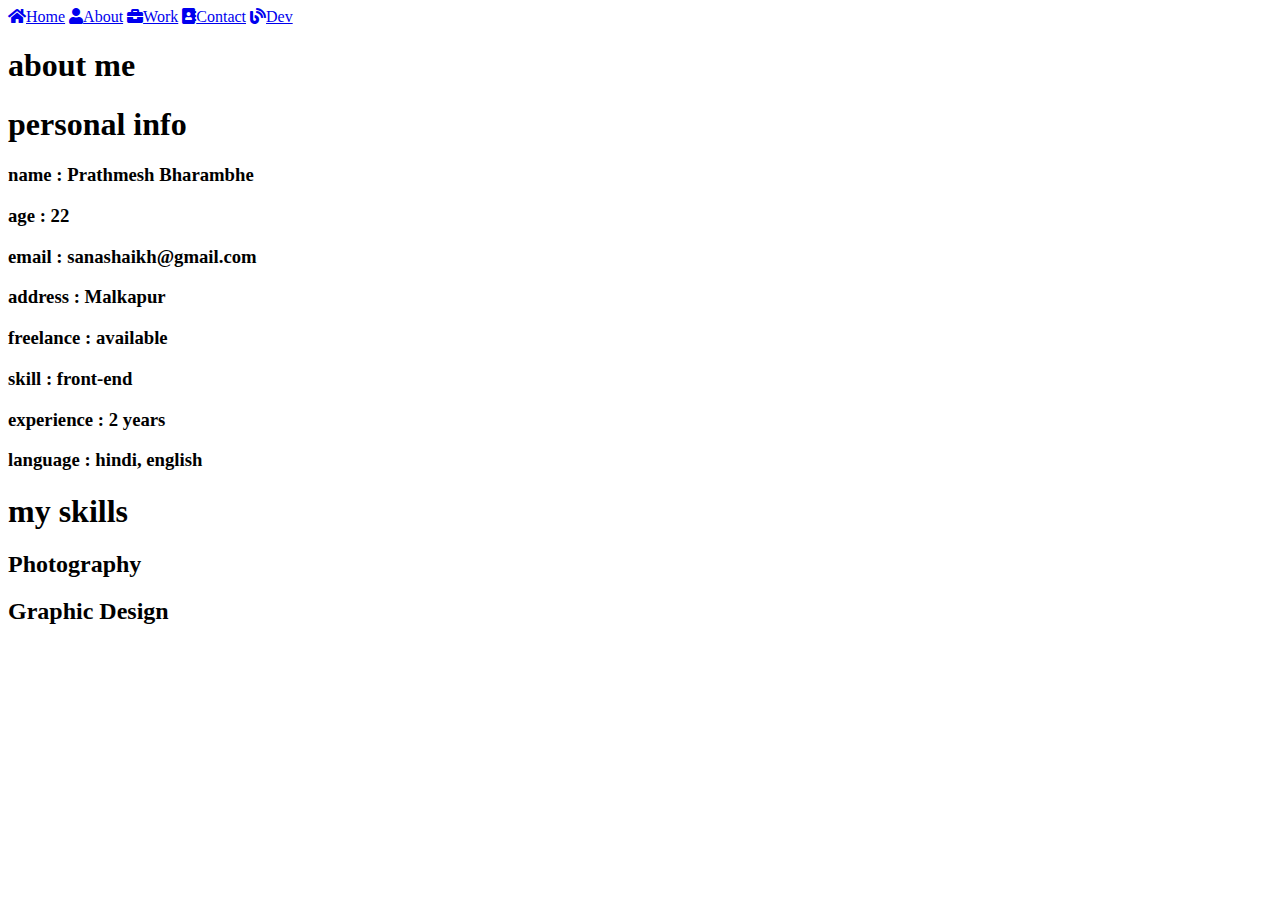
==== about.html @ e3508b48 "Add files via upload" ====
<!DOCTYPE html>
<html lang="en">
<head>
  <link rel="icon" href="images/logo.png" type="image/png">
    <meta charset="UTF-8">
    <meta http-equiv="X-UA-Compatible" content="IE=edge">
    <meta name="viewport" content="width=device-width, initial-scale=1.0">
    <title>Prathmesh Bharambe | About</title>

    <!-- font awesome cdn link  -->
    <link rel="stylesheet" href="https://cdnjs.cloudflare.com/ajax/libs/font-awesome/5.15.4/css/all.min.css">

    <!-- custom css file link  -->
    <link rel="stylesheet" href="css/style.css">

</head>
<body>
    
<!-- navbar section starts  -->

<nav class="navbar">
  <a href="index.html"> <i class="fas fa-home"></i>Home</a>
  <a href="about.html"> <i class="fas fa-user"></i>About</a>
  <a href="work.html"> <i class="fas fa-briefcase"></i>Work</a>
  <a href="contact.html"> <i class="fas fa-address-book"></i>Contact</a>
  <a href="pro.html"> <i class="fas fa-blog"></i>Dev</a>

</nav>

<!-- navbar section ends -->

<!-- about section starts  -->

<section class="about">

    <h1 class="heading"> about <span>me</span> </h1>

    <div class="row">

        <div class="info-container">

            <h1>personal info</h1>

            <div class="box-container">

                <div class="box">
                    <h3> <span id="data">name : </span> Prathmesh Bharambhe</h3>
                    <h3> <span id="data">age : </span> 22 </h3>
                    <h3> <span id="data">email : </span> sanashaikh@gmail.com </h3>
                    <h3> <span id="data">address : </span> Malkapur</h3>
                </div>
    
                <div class="box">
                    <h3> <span id="data">freelance : </span> available </h3>
                    <h3> <span id="data">skill : </span> front-end </h3>
                    <h3> <span id="data">experience : </span> 2 years </h3>
                    <h3> <span id="data">language : </span> hindi, english </h3>
                </div>

            </div>

<!-- skills section starts  -->

<section class="skills">

    <h1 class="heading"> <span>my</span> skills </h1>

    <div class="box-container">
        <div class="box">
            <h2>Photography</h2>
        </div>
        <div class="box">
            <h2>Graphic Design</h2>
        </div>
    </div>

</section>

<!-- skills section ends -->


</body>
</html>
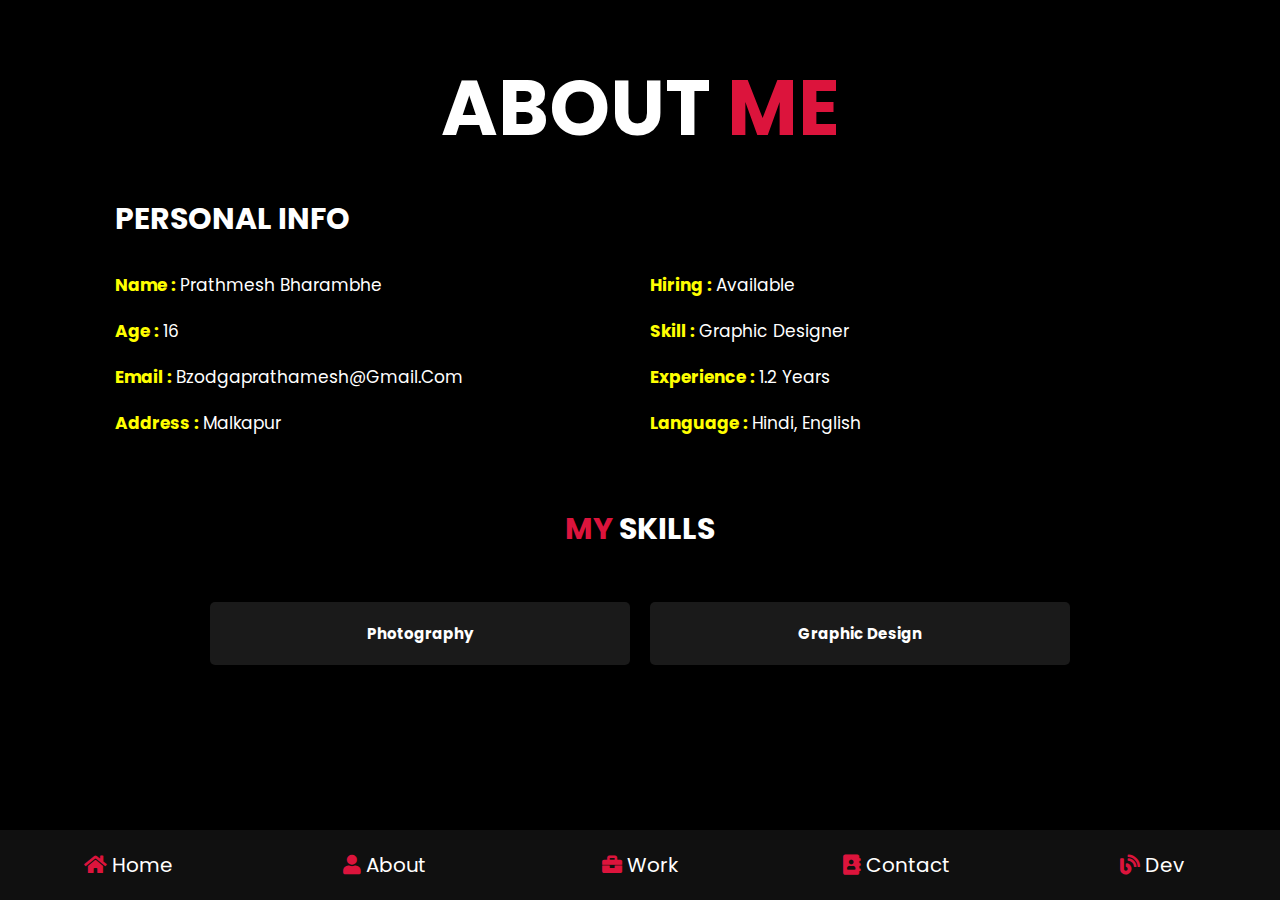
==== commit 76e597b3: "Update about.html" ====
--- a/about.html
+++ b/about.html
@@ -45,15 +45,15 @@
 
                 <div class="box">
                     <h3> <span id="data">name : </span> Prathmesh Bharambhe</h3>
-                    <h3> <span id="data">age : </span> 22 </h3>
-                    <h3> <span id="data">email : </span> sanashaikh@gmail.com </h3>
+                    <h3> <span id="data">age : </span> 16 </h3>
+                    <h3> <span id="data">email : </span> bzodgaprathamesh@gmail.com </h3>
                     <h3> <span id="data">address : </span> Malkapur</h3>
                 </div>
     
                 <div class="box">
-                    <h3> <span id="data">freelance : </span> available </h3>
-                    <h3> <span id="data">skill : </span> front-end </h3>
-                    <h3> <span id="data">experience : </span> 2 years </h3>
+                    <h3> <span id="data">Hiring : </span> available </h3>
+                    <h3> <span id="data">skill : </span> Graphic Designer </h3>
+                    <h3> <span id="data">Experience : </span> 1.2 years </h3>
                     <h3> <span id="data">language : </span> hindi, english </h3>
                 </div>
 
--- a/css/style.css
+++ b/css/style.css
@@ -0,0 +1,694 @@
+@import url("https://fonts.googleapis.com/css2?family=Poppins:wght@100;300;400;500;600;700&display=swap");
+* {
+  font-family: 'Poppins', -apple-system, BlinkMacSystemFont, 'Segoe UI', Roboto, Oxygen, Ubuntu, Cantarell, 'Open Sans', 'Helvetica Neue', sans-serif;
+  margin: 0;
+  padding: 0;
+  -webkit-box-sizing: border-box;
+          box-sizing: border-box;
+  text-decoration: none;
+  outline: none;
+  border: none;
+  text-transform: capitalize;
+}
+#true {
+  color: #fff;
+}
+html {
+  font-size: 62.5%;
+  overflow-x: hidden;
+}
+#tweet {
+  color: #007AFF;
+}
+#insta {
+  color: #FF1493;
+}
+#data {
+  color: #FFFF00;
+  font-weight: bold;
+}
+#bye {
+  font-size: 10px;
+  color: #fff;
+}
+
+html::-webkit-scrollbar {
+  width: 1rem;
+}
+
+html::-webkit-scrollbar-track {
+  background: #0d0d0d;
+}
+
+html::-webkit-scrollbar-thumb {
+  background: crimson;
+  border-radius: 5rem;
+}
+
+body {
+  background: #000;
+  padding-bottom: 6.5rem;
+}
+
+section {
+  padding: 5rem 9%;
+}
+h2 {
+  color: white;
+}
+.heading {
+  text-align: center;
+  font-size: 6vw;
+  color: #fff;
+  margin-bottom: 3rem;
+  text-transform: uppercase;
+}
+
+.heading span {
+  text-transform: uppercase;
+  color: crimson;
+}
+
+.btn {
+  display: inline-block;
+  margin-top: 1rem;
+  border-radius: 5rem;
+  background: crimson;
+  padding: .7rem;
+  font-size: 1.7rem;
+  color: #fff;
+  padding-left: 2rem;
+}
+
+.btn i {
+  height: 4rem;
+  width: 4rem;
+  line-height: 4rem;
+  font-size: 1.7rem;
+  text-align: center;
+  background: #fff;
+  color: crimson;
+  border-radius: 50%;
+  margin-left: 1rem;
+  -webkit-transition: .2s linear;
+  transition: .2s linear;
+}
+
+.btn:hover i {
+  margin-left: 2rem;
+}
+
+.navbar {
+  position: fixed;
+  bottom: 0;
+  left: 0;
+  right: 0;
+  display: -webkit-box;
+  display: -ms-flexbox;
+  display: flex;
+  z-index: 1000;
+  -webkit-box-align: end;
+      -ms-flex-align: end;
+          align-items: flex-end;
+}
+
+.navbar a {
+  padding: 2rem;
+  font-size: 2rem;
+  background: #101010;
+  -webkit-box-flex: 1;
+      -ms-flex: 1;
+          flex: 1;
+  color: #fff;
+  text-align: center;
+  -webkit-transition: .2s linear;
+  transition: .2s linear;
+}
+
+.navbar a i {
+  color: crimson;
+  padding-right: .5rem;
+}
+
+.navbar a:hover {
+  background: crimson;
+  padding-bottom: 6rem;
+}
+
+.navbar a:hover i {
+  color: #fff;
+}
+
+.home {
+  display: -webkit-box;
+  display: -ms-flexbox;
+  display: flex;
+  -webkit-box-align: center;
+      -ms-flex-align: center;
+          align-items: center;
+  -ms-flex-wrap: wrap;
+      flex-wrap: wrap;
+  gap: 4rem;
+  min-height: calc(100vh - 6.5rem);
+}
+
+.home .image {
+  -webkit-box-flex: 1;
+      -ms-flex: 1 1 42rem;
+          flex: 1 1 42rem;
+  text-align: center;
+}
+
+.home .image img {
+  height: 50rem;
+  width: 50rem;
+  border-radius: 30% 70% 70% 30% / 30% 30% 70% 70%;
+}
+
+.home .content {
+  -webkit-box-flex: 1;
+      -ms-flex: 1 1 42rem;
+          flex: 1 1 42rem;
+}
+
+.home .content h3 {
+  color: #fff;
+  font-size: 4rem;
+  padding-bottom: .5rem;
+}
+
+.home .content span {
+  font-size: 3rem;
+  color: crimson;
+  padding: .5rem 0;
+  display: block;
+}
+
+.home .content p {
+  font-size: 1.5rem;
+  color: #aaa;
+  padding: 1rem 0;
+  line-height: 2;
+}
+
+.about .row {
+  display: -webkit-box;
+  display: -ms-flexbox;
+  display: flex;
+  -webkit-box-align: center;
+      -ms-flex-align: center;
+          align-items: center;
+  -ms-flex-wrap: wrap;
+      flex-wrap: wrap;
+  gap: 2rem;
+}
+
+.about .row .info-container {
+  -webkit-box-flex: 1;
+      -ms-flex: 1 1 42rem;
+          flex: 1 1 42rem;
+}
+
+.about .row .info-container h1 {
+  font-size: 3rem;
+  color: #fff;
+  text-transform: uppercase;
+  padding-bottom: 1rem;
+}
+
+.about .row .info-container .box-container {
+  padding: 1rem 0;
+  display: -webkit-box;
+  display: -ms-flexbox;
+  display: flex;
+  -ms-flex-wrap: wrap;
+      flex-wrap: wrap;
+  gap: 2rem;
+}
+
+.about .row .info-container .box-container .box {
+  -webkit-box-flex: 1;
+      -ms-flex: 1 1 20rem;
+          flex: 1 1 20rem;
+}
+
+.about .row .info-container .box-container .box h3 {
+  font-size: 1.7rem;
+  color: #fff;
+  padding: 1rem 0;
+  font-weight: normal;
+}
+
+.about .row .info-container .box-container .box h3 span {
+  color: #aaa;
+  font-weight: lighter;
+}
+
+.about .row .count-container {
+  -webkit-box-flex: 1;
+      -ms-flex: 1 1 42rem;
+          flex: 1 1 42rem;
+  display: -webkit-box;
+  display: -ms-flexbox;
+  display: flex;
+  -ms-flex-wrap: wrap;
+      flex-wrap: wrap;
+  gap: 2rem;
+}
+
+.about .row .count-container .box {
+  -webkit-box-flex: 1;
+      -ms-flex: 1 1 20rem;
+          flex: 1 1 20rem;
+  padding: 3rem 4rem;
+  border-radius: .5rem;
+  background: #1a1a1a;
+  -webkit-box-shadow: 0 0.5rem 1rem rgba(0, 0, 0, 0.7);
+          box-shadow: 0 0.5rem 1rem rgba(0, 0, 0, 0.7);
+}
+
+.about .row .count-container .box h3 {
+  font-size: 5rem;
+  color: crimson;
+}
+
+.about .row .count-container .box p {
+  font-size: 2rem;
+  color: #aaa;
+}
+
+.skills .box-container {
+  display: -ms-grid;
+  display: grid;
+  -ms-grid-columns: (minmax(16rem, 1fr))[auto-fit];
+      grid-template-columns: repeat(auto-fit, minmax(16rem, 1fr));
+  gap: 1.5rem;
+}
+
+.skills .box-container .box {
+  padding: 2rem;
+  text-align: center;
+  -webkit-box-shadow: 0 0.5rem 1rem rgba(0, 0, 0, 0.7);
+          box-shadow: 0 0.5rem 1rem rgba(0, 0, 0, 0.7);
+  border-radius: .5rem;
+  background: #1a1a1a;
+}
+
+.skills .box-container .box:hover {
+  background: #fff;
+}
+
+.skills .box-container .box:hover h3 {
+  color: #0d0d0d;
+}
+
+.skills .box-container .box img {
+  height: 7rem;
+  margin-bottom: 1rem;
+}
+
+.skills .box-container .box h3 {
+  color: #fff;
+  font-size: 1.7rem;
+  font-weight: normal;
+  text-transform: uppercase;
+}
+
+.education .box-container {
+  display: -webkit-box;
+  display: -ms-flexbox;
+  display: flex;
+  -ms-flex-wrap: wrap;
+      flex-wrap: wrap;
+}
+
+.education .box-container .box {
+  -webkit-box-flex: 1;
+      -ms-flex: 1 1 40rem;
+          flex: 1 1 40rem;
+  margin-left: 2rem;
+  padding-top: 0;
+  padding-bottom: 0;
+  padding-left: 3.5rem;
+  padding-bottom: 3rem;
+  border-left: 0.1rem solid #aaa;
+  position: relative;
+}
+
+.education .box-container .box i {
+  height: 4.5rem;
+  width: 4.5rem;
+  line-height: 4.5rem;
+  font-size: 1.7rem;
+  border-radius: 50%;
+  background: crimson;
+  color: #fff;
+  text-align: center;
+  position: absolute;
+  top: -1rem;
+  left: -2.5rem;
+}
+
+.education .box-container .box span {
+  font-size: 1.7rem;
+  color: #fff;
+  border-radius: 5rem;
+  padding: .5rem 1.5rem;
+  background: #1a1a1a;
+}
+
+.education .box-container .box h3 {
+  font-size: 2rem;
+  padding: 1rem 0;
+  color: #fff;
+  padding-top: 3rem;
+  font-weight: normal;
+}
+
+.education .box-container .box p {
+  font-size: 1.5rem;
+  color: #aaa;
+  line-height: 2;
+}
+
+.portfolio {
+  text-align: center;
+}
+
+.portfolio .box-container {
+  display: -ms-grid;
+  display: grid;
+  -ms-grid-columns: (minmax(31rem, 1fr))[auto-fit];
+      grid-template-columns: repeat(auto-fit, minmax(31rem, 1fr));
+  gap: 1.5rem;
+  margin-bottom: 2rem;
+}
+
+.portfolio .box-container .box {
+  height: 30rem;
+  overflow: hidden;
+  position: relative;
+}
+
+.portfolio .box-container .box:hover .content {
+  -webkit-transform: translateY(0%);
+          transform: translateY(0%);
+}
+
+.portfolio .box-container .box img {
+  height: 100%;
+  width: 100%;
+  -o-object-fit: cover;
+     object-fit: cover;
+}
+
+.portfolio .box-container .box .content {
+  position: absolute;
+  top: 0;
+  left: 0;
+  height: 100%;
+  width: 100%;
+  background: #1a1a1a;
+  display: -webkit-box;
+  display: -ms-flexbox;
+  display: flex;
+  -webkit-box-orient: vertical;
+  -webkit-box-direction: normal;
+      -ms-flex-flow: column;
+          flex-flow: column;
+  -webkit-box-align: center;
+      -ms-flex-align: center;
+          align-items: center;
+  -webkit-box-pack: center;
+      -ms-flex-pack: center;
+          justify-content: center;
+  padding: 2rem;
+  -webkit-transform: translateY(-100%);
+          transform: translateY(-100%);
+  -webkit-transition: .2s linear;
+  transition: .2s linear;
+}
+
+.portfolio .box-container .box .content h3 {
+  font-size: 2.5rem;
+  color: #fff;
+  text-transform: uppercase;
+  font-weight: normal;
+}
+
+.portfolio .box-container .box .content p {
+  padding: 1rem 0;
+  font-size: 1.5rem;
+  line-height: 2;
+  color: #aaa;
+}
+
+.portfolio .box-container .box .content a {
+  font-size: 2rem;
+  color: crimson;
+}
+
+.portfolio .box-container .box .content a:hover {
+  color: #fff;
+}
+
+.blogs .box-container {
+  display: -ms-grid;
+  display: grid;
+  -ms-grid-columns: (minmax(31rem, 1fr))[auto-fit];
+      grid-template-columns: repeat(auto-fit, minmax(31rem, 1fr));
+  gap: 1.5rem;
+}
+
+.blogs .box-container .box {
+  text-align: center;
+  padding: 2rem;
+  border-radius: .5rem;
+  background: #1a1a1a;
+  -webkit-box-shadow: 0 0.5rem 1rem rgba(0, 0, 0, 0.7);
+          box-shadow: 0 0.5rem 1rem rgba(0, 0, 0, 0.7);
+}
+
+.blogs .box-container .box:hover .image img {
+  -webkit-transform: scale(1.2);
+          transform: scale(1.2);
+}
+
+.blogs .box-container .box .image {
+  height: 25rem;
+  width: 100%;
+  border-radius: .5rem;
+  overflow: hidden;
+}
+
+.blogs .box-container .box .image img {
+  height: 100%;
+  width: 100%;
+  -o-object-fit: cover;
+     object-fit: cover;
+  -webkit-transition: .2s linear;
+  transition: .2s linear;
+}
+
+.blogs .box-container .box .content .icons {
+  position: relative;
+  top: -1rem;
+  border-radius: .5rem;
+  padding: 1.5rem;
+  display: inline-block;
+  background: #0d0d0d;
+}
+
+.blogs .box-container .box .content .icons a {
+  font-size: 1.4rem;
+  margin: 0 1rem;
+  color: #fff;
+}
+
+.blogs .box-container .box .content .icons a:hover {
+  color: crimson;
+}
+
+.blogs .box-container .box .content .icons a i {
+  padding-right: .5rem;
+  color: crimson;
+}
+
+.blogs .box-container .box .content h3 {
+  font-size: 2rem;
+  color: #fff;
+  font-weight: normal;
+}
+
+.blogs .box-container .box .content p {
+  font-size: 1.5rem;
+  color: #aaa;
+  padding: 1rem 0;
+  line-height: 2;
+}
+
+.contact .row {
+  display: -webkit-box;
+  display: -ms-flexbox;
+  display: flex;
+  -webkit-box-align: center;
+      -ms-flex-align: center;
+          align-items: center;
+  -ms-flex-wrap: wrap;
+      flex-wrap: wrap;
+  gap: 2rem;
+}
+
+.contact .row .info-container {
+  width: 40rem;
+}
+
+.contact .row .info-container h1 {
+  font-size: 3rem;
+  text-transform: uppercase;
+  color: #fff;
+  padding-bottom: 1rem;
+}
+
+.contact .row .info-container p {
+  font-size: 1.5rem;
+  line-height: 2;
+  color: #aaa;
+  padding: 1rem 0;
+}
+
+.contact .row .info-container .box-container {
+  padding: 2rem 0;
+}
+
+.contact .row .info-container .box-container .box {
+  display: -webkit-box;
+  display: -ms-flexbox;
+  display: flex;
+  gap: 2rem;
+  padding: 1rem 0;
+}
+
+.contact .row .info-container .box-container .box i {
+  font-size: 3rem;
+  color: crimson;
+}
+
+.contact .row .info-container .box-container .box h3 {
+  font-size: 2rem;
+  color: #fff;
+}
+
+.contact .row .info-container .share a {
+  font-size: 2rem;
+  height: 4.5rem;
+  width: 4.5rem;
+  line-height: 4.5rem;
+  border-radius: 50%;
+  background: #1a1a1a;
+  color: #fff;
+  text-align: center;
+  margin-right: .3rem;
+}
+
+.contact .row .info-container .share a:hover {
+  background: crimson;
+}
+
+.contact .row form {
+  -webkit-box-flex: 1;
+      -ms-flex: 1 1 42rem;
+          flex: 1 1 42rem;
+}
+
+.contact .row form .inputBox {
+  display: -webkit-box;
+  display: -ms-flexbox;
+  display: flex;
+  -ms-flex-wrap: wrap;
+      flex-wrap: wrap;
+  -webkit-box-pack: justify;
+      -ms-flex-pack: justify;
+          justify-content: space-between;
+}
+
+.contact .row form .inputBox input {
+  width: 49%;
+}
+
+.contact .row form .inputBox input,
+.contact .row form textarea {
+  border-radius: 5rem;
+  padding: 1.2rem 1.8rem;
+  font-size: 1.6rem;
+  color: #fff;
+  text-transform: none;
+  margin: .7rem 0;
+  background: #1a1a1a;
+}
+
+.contact .row form textarea {
+  width: 100%;
+  border-radius: 1rem;
+  resize: none;
+  height: 25rem;
+}
+
+.contact .row form .btn {
+  padding: 1rem 3rem;
+  cursor: pointer;
+}
+
+.contact .row form .btn:hover {
+  background: #fff;
+  color: #0d0d0d;
+}
+
+@media (max-width: 1200px) {
+  html {
+    font-size: 55%;
+  }
+  section {
+    padding: 3rem 2rem;
+  }
+}
+
+@media (max-width: 768px) {
+  .heading {
+    font-size: 12vw;
+  }
+  .navbar a i {
+    padding: 0;
+  }
+  .navbar a span {
+    display: none;
+  }
+  .navbar a:hover {
+    padding-bottom: 2rem;
+  }
+  .home {
+    text-align: center;
+    gap: 2rem;
+  }
+  .home .image img {
+    height: 30rem;
+    width: 30rem;
+  }
+  .home .content h3 {
+    font-size: 3rem;
+  }
+  .home .content span {
+    font-size: 2.5rem;
+  }
+  .contact .row form .inputBox input {
+    width: 100%;
+    margin-bottom: 1rem;
+  }
+}
+
+@media (max-width: 450px) {
+  html {
+    font-size: 50%;
+  }
+}
+/*# sourceMappingURL=style.css.map */
